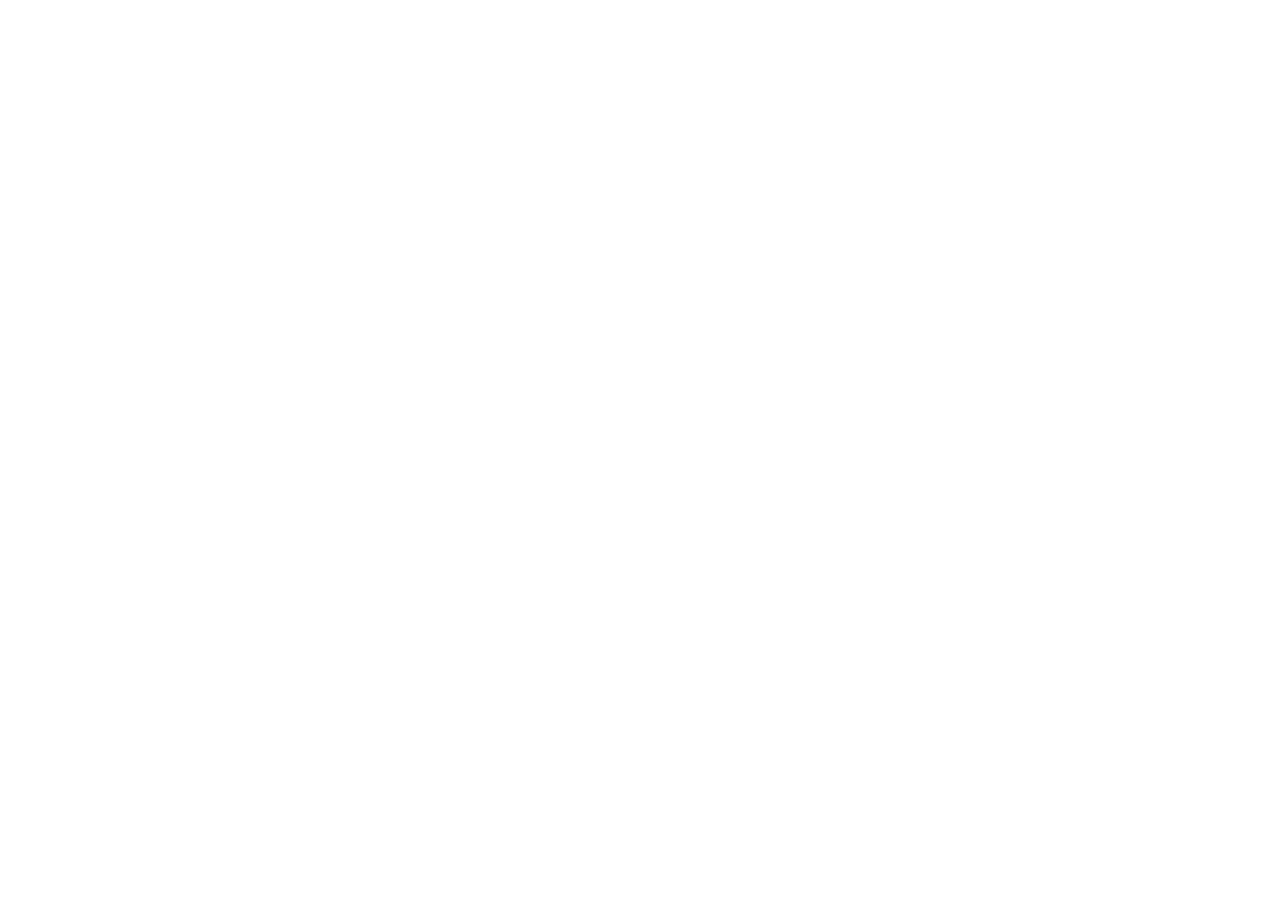
==== index.html @ 3b2c0823 "Getting Started" ====
<!DOCTYPE html>
<html>
    <head>
        <title>Login/Signup</title>
        <link href="https://fonts.googleapis.com/icon?family=Material+Icons" rel="stylesheet">
        <link type="text/css" rel="stylesheet" href="css/materialize.min.css"  media="screen,projection"/>
        <meta name="viewport" content="width=device-width, initial-scale=1.0"/>
    </head>
    <body>



    
        <script type="text/javascript" src="js/materialize.min.js"></script>
        <script src="js/vue.js"></script>
        <script>
            
        </script>
    </body>
</html>
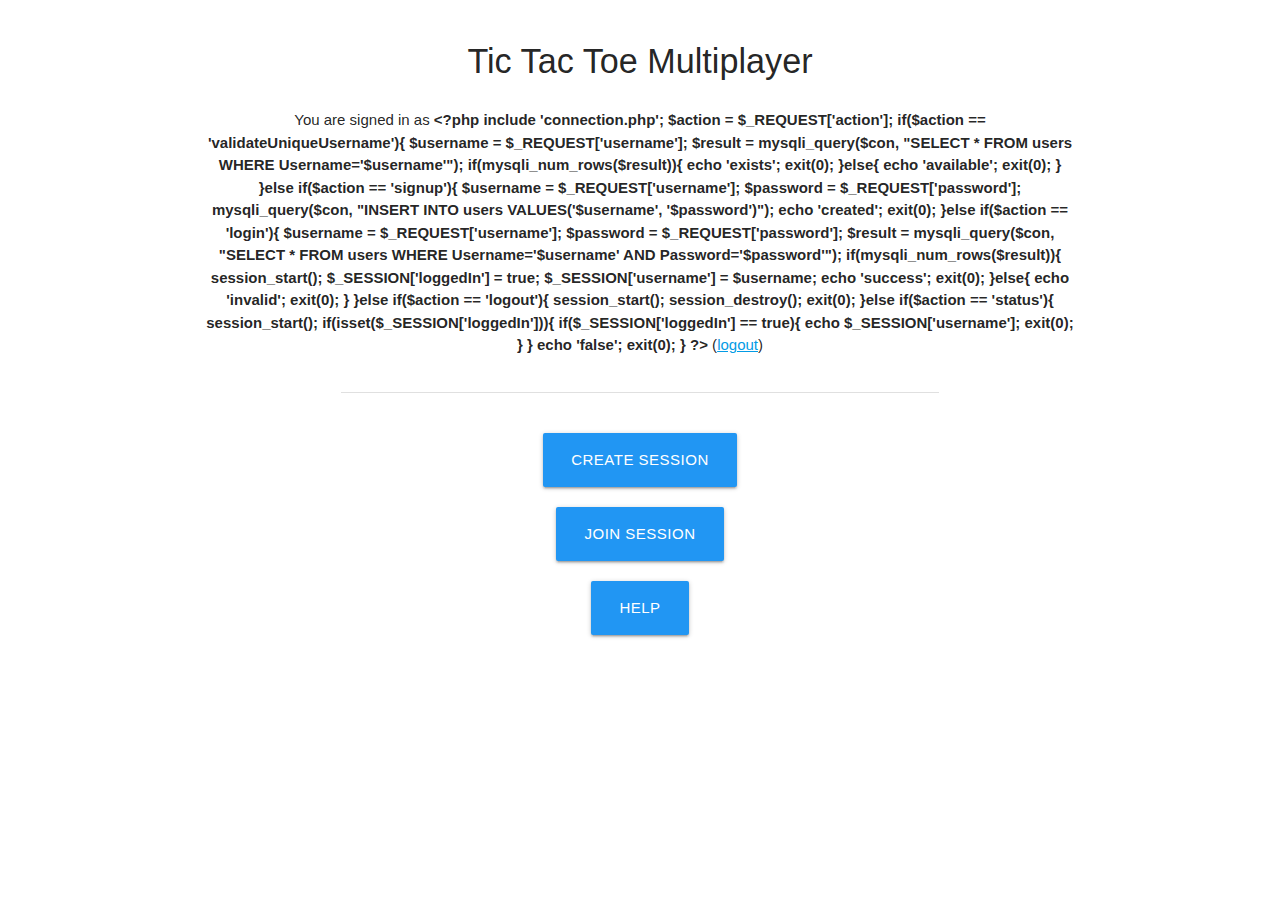
==== commit aaa16296: "Created Sessions" ====
--- a/index.html
+++ b/index.html
@@ -1,21 +1,203 @@
 <!DOCTYPE html>
-<html>
+<html lang="en">
     <head>
-        <title>Login/Signup</title>
-        <link href="https://fonts.googleapis.com/icon?family=Material+Icons" rel="stylesheet">
+        <meta charset="UTF-8">
+        <meta name="viewport" content="width=device-width, initial-scale=1.0">
+        <meta http-equiv="X-UA-Compatible" content="ie=edge">
+        <title>Tic Tac Toe Multiplayer</title>
         <link type="text/css" rel="stylesheet" href="css/materialize.min.css"  media="screen,projection"/>
-        <meta name="viewport" content="width=device-width, initial-scale=1.0"/>
+        <style>
+            .username{
+                font-weight:700;
+            }
+        </style>
     </head>
     <body>
 
-
-
-    
+        <div class="container" id="app">
+
+            <div class="row"></div>
+
+            <div class="row">
+                <div class="col s12">
+                    <h4 class="light center">Tic Tac Toe Multiplayer</h4>
+                </div>
+                <div class="col s12">
+                    <p class="center">You are signed in as <span v-text="username" class="username"></span> (<a href="#" @click="logout"><u>logout</u></a>)</p>
+                </div>
+            </div>
+
+            <div class="row">
+                <div class="col s8 divider offset-s2"></div>
+            </div>
+
+            <section v-if="view=='menu'">
+
+                <div class="row"></div>
+                
+                <div class="row">
+                    <div class="col s12 center">
+                        <button class="btn-large waves-effect waves-light blue" @click="createSession">Create Session</button>
+                    </div>
+                </div>
+
+                <div class="row">
+                    <div class="col s12 center">
+                        <button class="btn-large waves-effect waves-light blue" @click="joinSession">Join Session</button>
+                    </div>
+                </div>
+
+                <div class="row">
+                    <div class="col s12 center">
+                        <button class="btn-large waves-effect waves-light blue">Help</button>
+                    </div>
+                </div>
+
+            </section>
+
+            <section v-if="view=='create'">
+
+                <div class="row"></div>
+
+                <div class="row">
+                    <div class="col s12 center">
+                        <h5 class="light">Create Session</h5>
+                        <p class="blue-text"><a href="#" @click="view='menu'"><u>Back</u></a></p>
+                    </div>
+                </div>
+                
+                <div class="row">
+                    <div class="col s12 center">
+                        <h4 class="light">Your session id is: <span v-text="id"></span></h4>
+                    </div>
+                    <div class="col s12 center">
+                        <p>Waiting for a friend to join</p>
+                    </div>
+                </div>
+            
+            </section>
+
+            <section v-if="view=='join'">
+
+                <div class="row"></div>
+
+                <div class="row">
+                    <div class="col s12 center">
+                        <h5 class="light">Join Session</h5>
+                        <p class="blue-text"><a href="#" @click="view='menu'"><u>Back</u></a></p>
+                    </div>
+                </div>
+
+                <div class="row">
+                    <div class="input-field col s6 offset-s3 center">
+                        <input placeholder="Enter Your Session ID Here" autocomplete="off" type="number" v-model="joinId" @keydown.enter="joinSessionCheck">
+                    </div>
+                    <div class="col s12 center">
+                        <button class="btn blue waves-effect waves-light" @click="joinSessionCheck">Join</button>
+                    </div>
+                </div>
+                
+                
+            
+            </section>
+
+            
+
+
+
+
+
+        </div>
         <script type="text/javascript" src="js/materialize.min.js"></script>
+        <script type="text/javascript" src="js/axios.min.js"></script>
         <script src="js/vue.js"></script>
         <script>
             
+            new Vue({
+
+                el: '#app',
+                data: {
+
+                    username: '',
+                    view: 'menu',
+                    id: '',
+                    joinId: ''
+
+                },
+                methods: {
+
+                    logout: function(){
+
+                        axios.get('./api/auth.php?action=logout')
+                        .then(function (response) {
+                        
+                            window.location = 'login.html';
+
+                        })
+
+                    },
+
+                    createSession: function(){
+
+                        var self = this;
+                        this.view = 'create';
+
+                        axios.get('./api/session.php?action=create&creator='+this.username)
+                            .then(function(response){
+
+                                self.id = response.data;
+                                setInterval(function(){ self.checkJoinerStatus() }, 3000);
+                            })
+                    },
+
+                    checkJoinerStatus: function(){
+                        
+                        axios.get('./api/session.php?action=checkJoiner&id='+this.id+'&username='+this.username)
+                            .then(function(response){
+                                if(response.data != 'waiting'){
+                                    window.location = 'game.php'
+                                }
+                            })
+                        
+                    },
+
+                    joinSession: function(){
+
+                        this.view = 'join'
+                    },
+
+                    joinSessionCheck: function(){
+
+                        
+
+                        axios.get('./api/session.php?action=join&username='+this.username+'&id='+this.joinId)
+                            .then(function(response){
+
+                                if(response.data == 'used'){
+                                    console.log("Error");
+                                }else{
+                                    window.location = 'game.php';
+                                }
+
+                            })
+                    }
+                },
+                beforeCreate: function(){
+
+                    var self = this;
+
+                    axios.get('./api/auth.php?action=status')
+                        .then(function (response) {
+                        
+                            if(response.data == false){
+                                window.location = 'login.html';
+                            }else{
+                                self.username = response.data;
+                            }
+
+                        })
+                }
+            });
         </script>
     </body>
-</html>
-
+</html>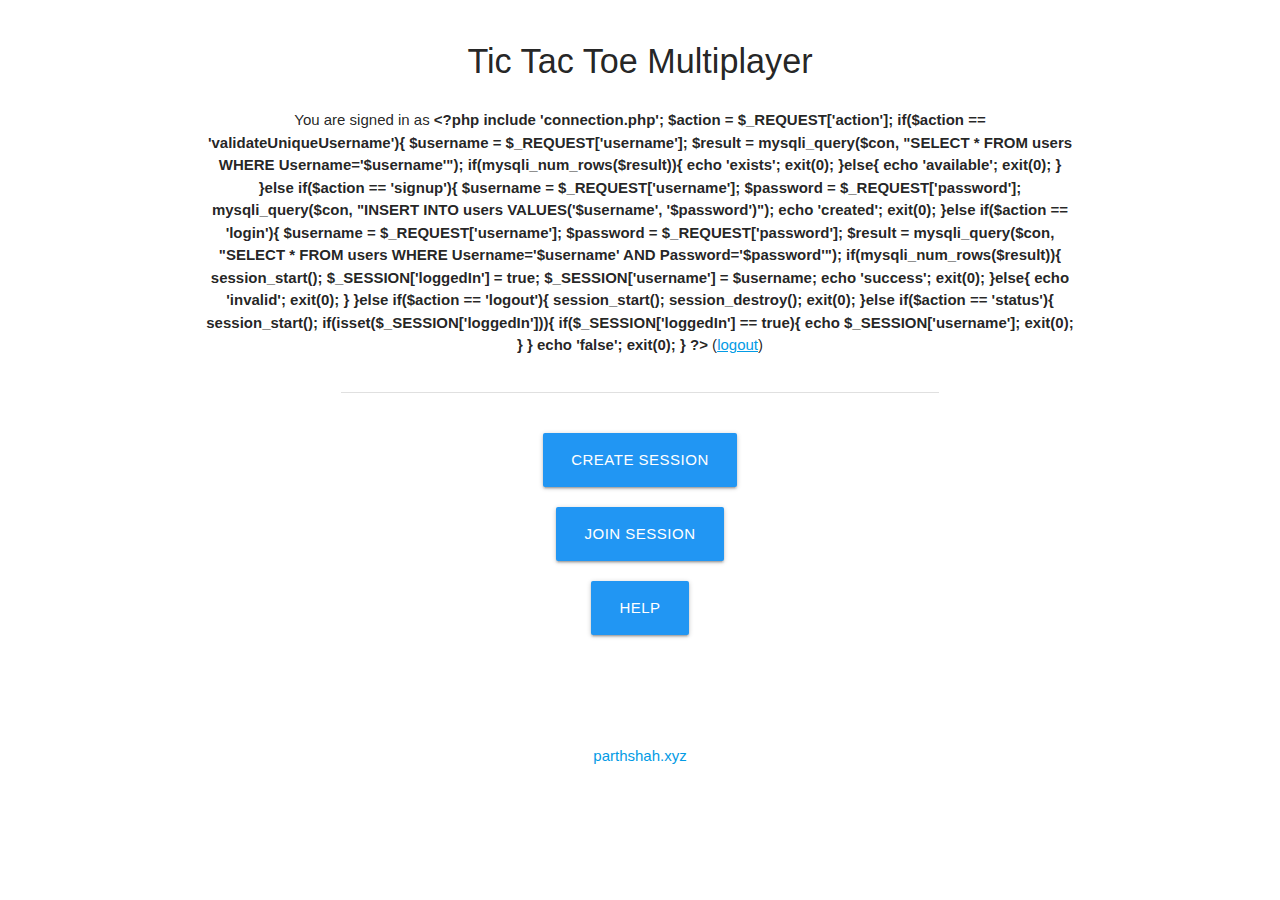
==== commit 851bd0aa: "Added Help and Footer" ====
--- a/index.html
+++ b/index.html
@@ -1,6 +1,13 @@
 <!DOCTYPE html>
 <html lang="en">
     <head>
+            <script async src="https://www.googletagmanager.com/gtag/js?id=UA-101233231-2"></script>
+            <script>
+              window.dataLayer = window.dataLayer || [];
+              function gtag(){dataLayer.push(arguments);}
+              gtag('js', new Date());
+              gtag('config', 'UA-101233231-2');
+            </script>  
         <meta charset="UTF-8">
         <meta name="viewport" content="width=device-width, initial-scale=1.0">
         <meta http-equiv="X-UA-Compatible" content="ie=edge">
@@ -49,7 +56,7 @@
 
                 <div class="row">
                     <div class="col s12 center">
-                        <button class="btn-large waves-effect waves-light blue">Help</button>
+                        <button class="btn-large waves-effect waves-light blue modal-trigger" data-target="modal-help">Help</button>
                     </div>
                 </div>
 
@@ -155,7 +162,7 @@
                         axios.get('./api/session.php?action=checkJoiner&id='+this.id+'&username='+this.username)
                             .then(function(response){
                                 if(response.data != 'waiting'){
-                                    window.location = 'game.php'
+                                    window.location = 'game.html'
                                 }
                             })
                         
@@ -176,7 +183,7 @@
                                 if(response.data == 'used'){
                                     console.log("Error");
                                 }else{
-                                    window.location = 'game.php';
+                                    window.location = 'game.html';
                                 }
 
                             })
@@ -198,6 +205,31 @@
                         })
                 }
             });
+
+            document.addEventListener('DOMContentLoaded', function() {
+    var elems = document.querySelectorAll('.modal');
+    var instances = M.Modal.init(elems, {});
+  });
         </script>
+
+
+        <div id="modal-help" class="modal">
+            <div class="modal-content">
+                <h4>Tic Tac Toe Multiplayer</h4>
+                <p>To play the game with online multiplayer with friends, follow the steps below:</p>
+                <p>1. Click on Create Session and note down the provided session ID.</p>
+                <p>2. Ask your friend to "Join Session" with the same Session ID.</p>
+                <p>3. This will create a game with you against your friend.</p>
+            </div>
+            <div class="modal-footer">
+                <a href="#!" class="modal-close waves-effect waves-green btn-flat">Close</a>
+            </div>
+        </div>
+        <div class="row">
+            <div class="col s12 center">
+                <br><br><br><br>
+                <a href="https://parthshah.xyz">parthshah.xyz</a>
+            </div>
+        </div>
     </body>
 </html>